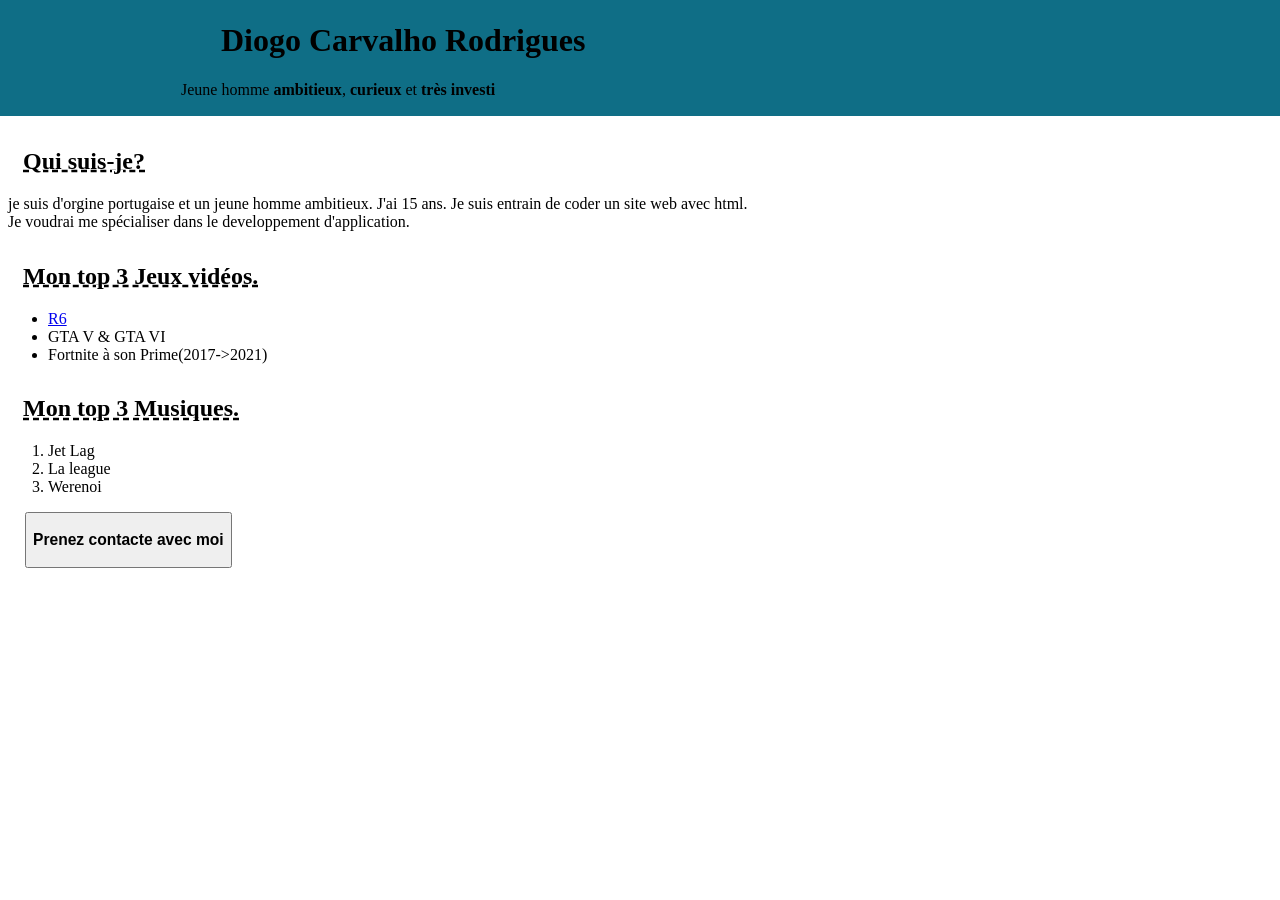
==== index.html @ 7e5596cc "delete about.html" ====
<!DOCTYPE html>
<html lang="fr">
    
<!-- Onglet -->

<head>
    <meta charset="UTF-8">
    <link rel="stylesheet" href="style.css">
    <title>
        About - Diogo Carvalho Rodrigues
    </title>
</head>

<!-- Page -->

<body>
    <header> 
        <div id="titre">
            <h1>
                    Diogo Carvalho Rodrigues
            </h1>
            <p>
            Jeune homme <b>ambitieux</b>, <b>curieux</b> et <b>très investi</b>
            </p>
        </div>
    </header>   
    
        <!-- 3.1 SECTION : qui suis-je ?-->
    
    <main>
        <div>
            <h2 class="question">
                Qui suis-je?
            </h2>
            <p>
                je suis d'orgine portugaise et un jeune homme ambitieux. J'ai 15 ans. Je suis entrain de coder un site web avec html.<br> Je voudrai me spécialiser dans le developpement d'application.
            </p>
        </div>
        <div>
            <h2 class="question">
                Mon top 3 Jeux vidéos.
            </h2>
            <ul>
                <li><a href="OIP.webp">R6</a></li>
                <li>GTA V & GTA VI</li>
                <li>Fortnite à son Prime(2017->2021)</li>
            </ul>
        </div>
        <div>
            <h2 class="question">
                Mon top 3 Musiques.
            </h2>
            <ol>
                <li>Jet Lag</li>
                <li>La league</li>
                <li>Werenoi</li>
            </ol>
        </div>
    </main>
    <footer>
        <div>
            <a href="mailto:diogo.carvalho1@eduvaud.ch">
            <button type="button">
                <h3>
                    Prenez contacte avec moi
                </h3>
            </button>
        </div>
    </footer>
</body>
</html>
---- style.css ----
header
{
    background-color: #0f6e86;
    padding-left: 50px;
    padding: 1px;
}

#titre h1
{
    margin-left: 40px;
}

#titre
{
    margin-left: 180px;
}

body
{
    margin: 0px;
}

main
{
    margin-left: 8px;
}

.question
{
    padding-left: 15px;
    text-decoration: underline;
    text-decoration-style: dashed;
    padding-top: 12px;
}

footer
{
    margin-left: 25px;
}
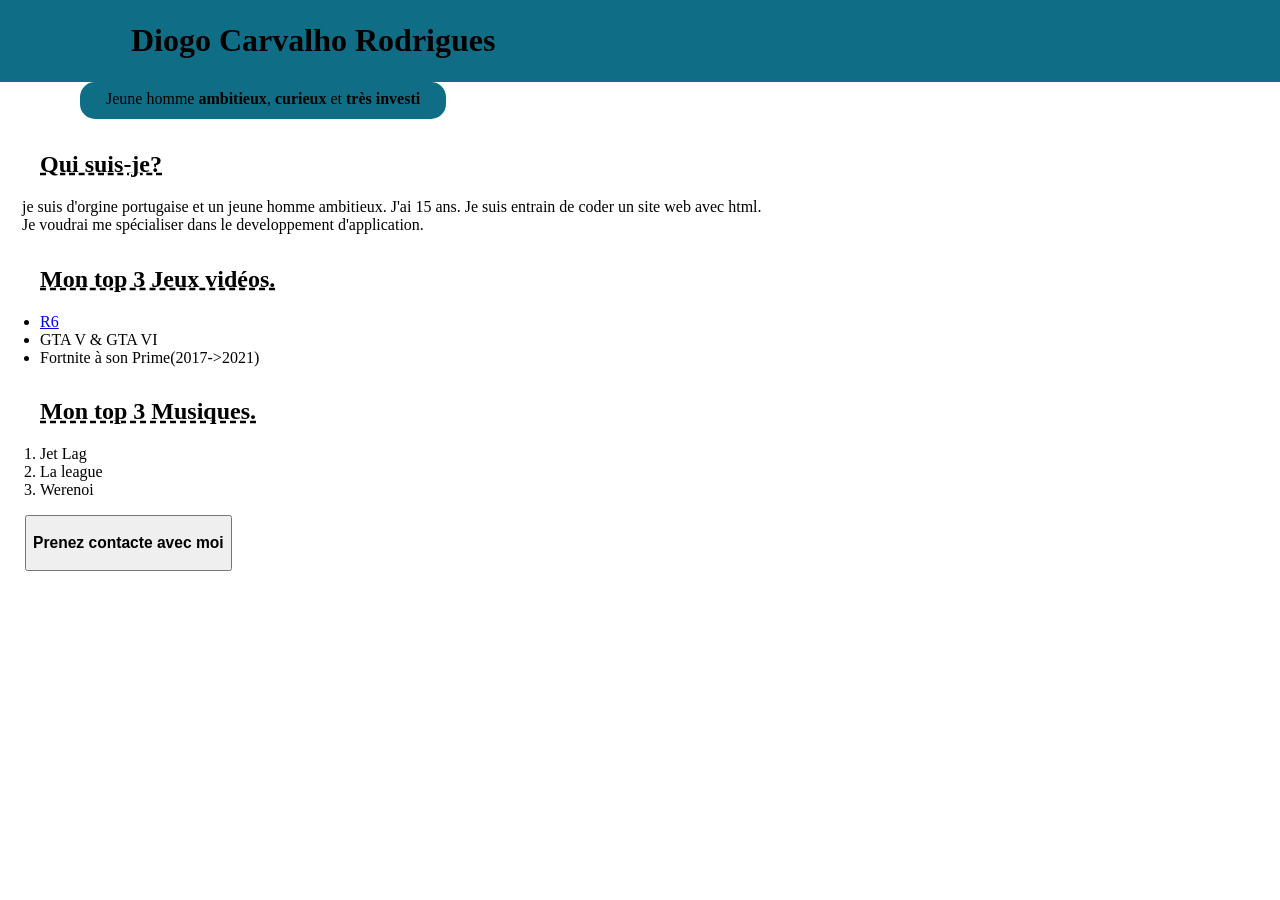
==== commit 4301c806: "Restructuration HTML/CSS" ====
--- a/index.html
+++ b/index.html
@@ -1,6 +1,6 @@
 <!DOCTYPE html>
 <html lang="fr">
-    
+
 <!-- Onglet -->
 
 <head>
@@ -14,26 +14,27 @@
 <!-- Page -->
 
 <body>
-    <header> 
+    <header>
         <div id="titre">
             <h1>
-                    Diogo Carvalho Rodrigues
+                Diogo Carvalho Rodrigues
             </h1>
-            <p>
+        </div>
+        <p id="ptitre">
             Jeune homme <b>ambitieux</b>, <b>curieux</b> et <b>très investi</b>
-            </p>
-        </div>
-    </header>   
-    
-        <!-- 3.1 SECTION : qui suis-je ?-->
-    
+        </p>
+    </header>
+
+    <!-- 3.1 SECTION : qui suis-je ?-->
+
     <main>
         <div>
             <h2 class="question">
                 Qui suis-je?
             </h2>
             <p>
-                je suis d'orgine portugaise et un jeune homme ambitieux. J'ai 15 ans. Je suis entrain de coder un site web avec html.<br> Je voudrai me spécialiser dans le developpement d'application.
+                je suis d'orgine portugaise et un jeune homme ambitieux. J'ai 15 ans. Je suis entrain de coder un site
+                web avec html.<br> Je voudrai me spécialiser dans le developpement d'application.
             </p>
         </div>
         <div>
@@ -60,12 +61,13 @@
     <footer>
         <div>
             <a href="mailto:diogo.carvalho1@eduvaud.ch">
-            <button type="button">
-                <h3>
-                    Prenez contacte avec moi
-                </h3>
-            </button>
+                <button type="button">
+                    <h3>
+                        Prenez contacte avec moi
+                    </h3>
+                </button>
         </div>
     </footer>
 </body>
-</html>
+
+</html>
--- a/style.css
+++ b/style.css
@@ -1,21 +1,36 @@
 
 
 
-header
+
+
+
+
+#titre
 {
     background-color: #0f6e86;
-    padding-left: 50px;
-    padding: 1px;
-}
-
-#titre h1
-{
-    margin-left: 40px;
 }
 
 #titre
 {
-    margin-left: 180px;
+    padding-left: 50px;
+    padding: 1px;
+    text-indent: 130px;
+}
+
+
+#ptitre
+{
+    margin-left: 80px;
+    background-color: #0f6e86;
+    width: max-content;
+    margin-top: 0px;
+
+    padding-left: 18px;
+    padding-right: 18px;
+    padding-bottom: 3px;
+
+    border: 8px #0f6e86 solid;
+    border-radius: 15px;
 }
 
 body
@@ -25,15 +40,20 @@
 
 main
 {
-    margin-left: 8px;
+    margin-left: 0px;
 }
 
 .question
 {
-    padding-left: 15px;
+    padding-left: 40px;
     text-decoration: underline;
     text-decoration-style: dashed;
     padding-top: 12px;
+}
+
+p
+{
+    margin-left: 22px;
 }
 
 footer
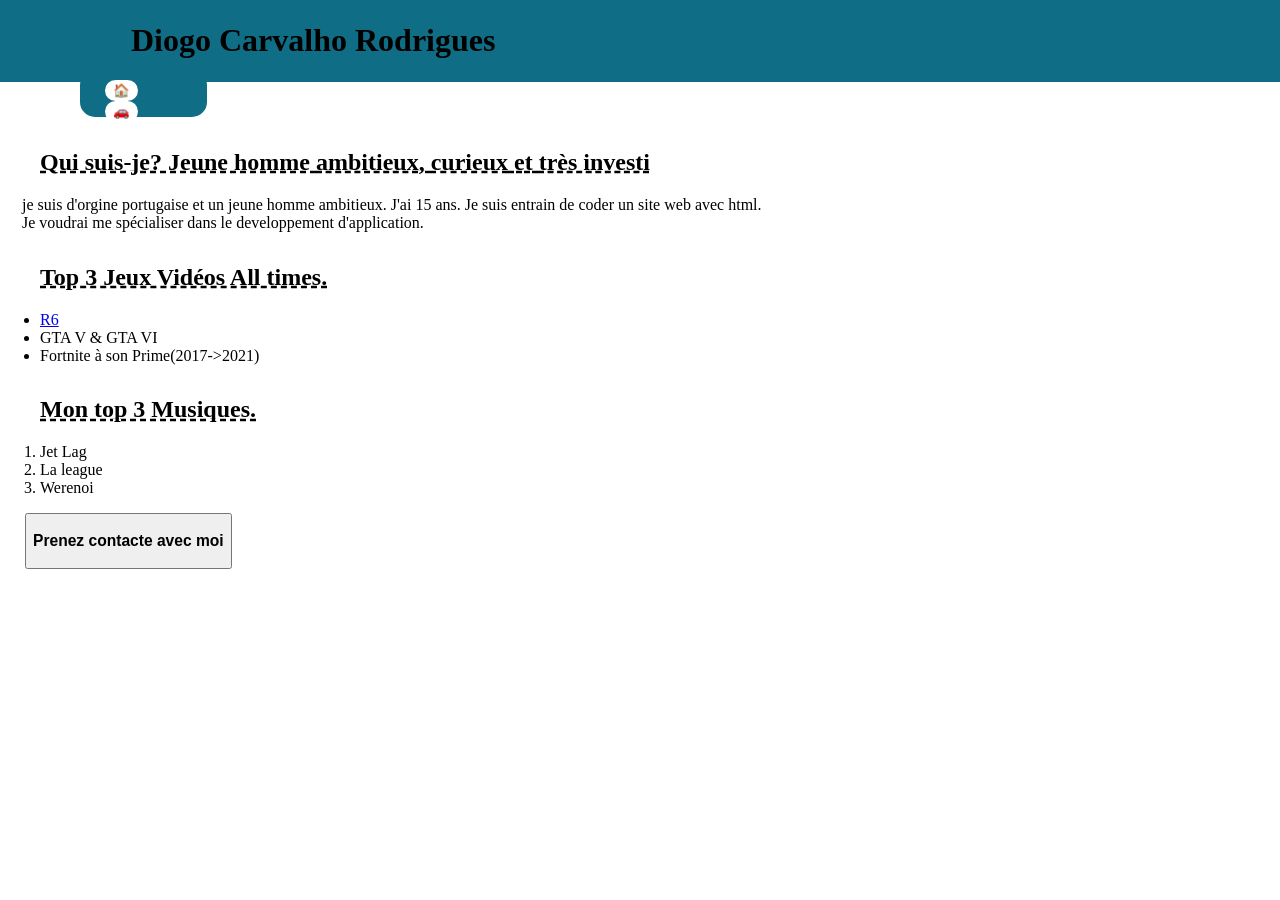
==== commit 36f7cf81: "modification titre" ====
--- a/index.html
+++ b/index.html
@@ -20,9 +20,10 @@
                 Diogo Carvalho Rodrigues
             </h1>
         </div>
-        <p id="ptitre">
-            Jeune homme <b>ambitieux</b>, <b>curieux</b> et <b>très investi</b>
-        </p>
+        <div id="divtitre">
+            <button>🏠</button>
+            <button>🚗</button>
+        <div>
     </header>
 
     <!-- 3.1 SECTION : qui suis-je ?-->
@@ -30,7 +31,7 @@
     <main>
         <div>
             <h2 class="question">
-                Qui suis-je?
+                Qui suis-je? Jeune homme <b>ambitieux</b>, <b>curieux</b> et <b>très investi</b>
             </h2>
             <p>
                 je suis d'orgine portugaise et un jeune homme ambitieux. J'ai 15 ans. Je suis entrain de coder un site
@@ -39,7 +40,7 @@
         </div>
         <div>
             <h2 class="question">
-                Mon top 3 Jeux vidéos.
+                Top 3 Jeux Vidéos All times.
             </h2>
             <ul>
                 <li><a href="OIP.webp">R6</a></li>
--- a/style.css
+++ b/style.css
@@ -18,20 +18,50 @@
 }
 
 
-#ptitre
+#divtitre
 {
     margin-left: 80px;
     background-color: #0f6e86;
     width: max-content;
-    margin-top: 0px;
+    margin-top: 100px;
 
-    padding-left: 18px;
-    padding-right: 18px;
-    padding-bottom: 3px;
+    padding-left: 15px;
+    padding-right: 15px;
+    padding-bottom: 5px;
+    margin-top: -12px;
 
-    border: 8px #0f6e86 solid;
+    border: 10px #0f6e86 solid;
     border-radius: 15px;
+    height: 22px;
+    width: 77px;
 }
+
+
+#divtitre button
+{
+    border: 2px white solid;
+    border-radius: 50px;
+    background-color: white;
+
+    display: flex;
+    justify-content: center;
+    align-items: center;
+}
+
+
+#divtitre button:hover
+{
+    border: 4px white solid;
+    border-radius: 50px;
+    background-color: white;
+    height: 24px;
+
+    display: flex;
+    justify-content: flex-end;
+    align-items: center;
+}
+
+
 
 body
 {
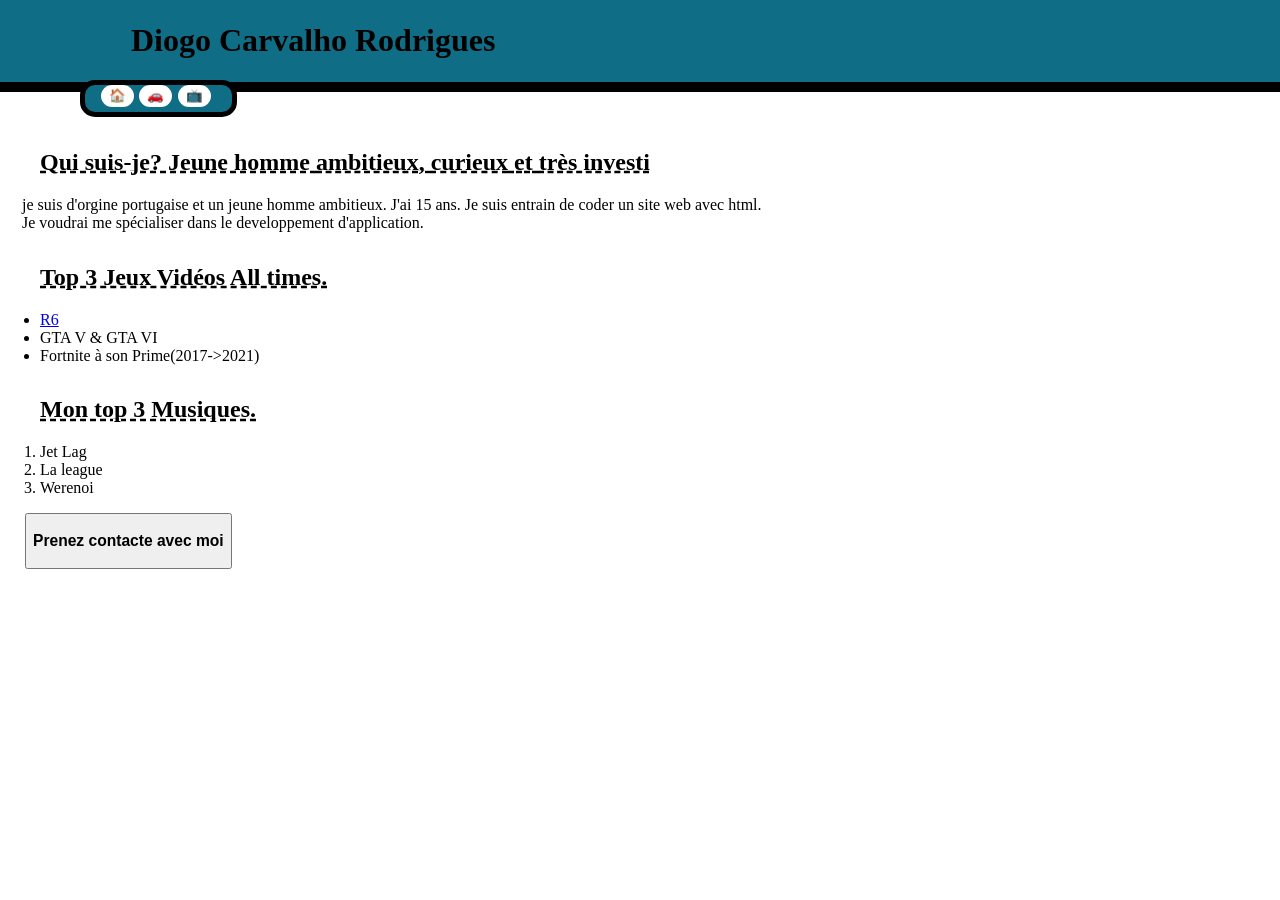
==== commit d052572b: "Changement Titre" ====
--- a/index.html
+++ b/index.html
@@ -23,6 +23,7 @@
         <div id="divtitre">
             <button>🏠</button>
             <button>🚗</button>
+            <button>📺</button>
         <div>
     </header>
 
--- a/style.css
+++ b/style.css
@@ -8,6 +8,7 @@
 #titre
 {
     background-color: #0f6e86;
+    border-bottom: 10px black solid;
 }
 
 #titre
@@ -30,10 +31,20 @@
     padding-bottom: 5px;
     margin-top: -12px;
 
-    border: 10px #0f6e86 solid;
+    border: 5px #0f6e86 solid;
     border-radius: 15px;
     height: 22px;
-    width: 77px;
+    width: 117px;
+
+    border: 5px black solid;
+    border-radius: 15px;
+    height: 22px;
+    width: 117px;
+
+    display: flex;
+    flex-direction: row;
+    justify-content: space-around;
+    gap: 4px;
 }
 
 
@@ -44,8 +55,9 @@
     background-color: white;
 
     display: flex;
+    flex-direction: row;
     justify-content: center;
-    align-items: center;
+    flex-direction: column;
 }
 
 
@@ -57,8 +69,9 @@
     height: 24px;
 
     display: flex;
-    justify-content: flex-end;
-    align-items: center;
+    flex-direction: row;
+    justify-content: center;
+    flex-direction: column;
 }
 
 
